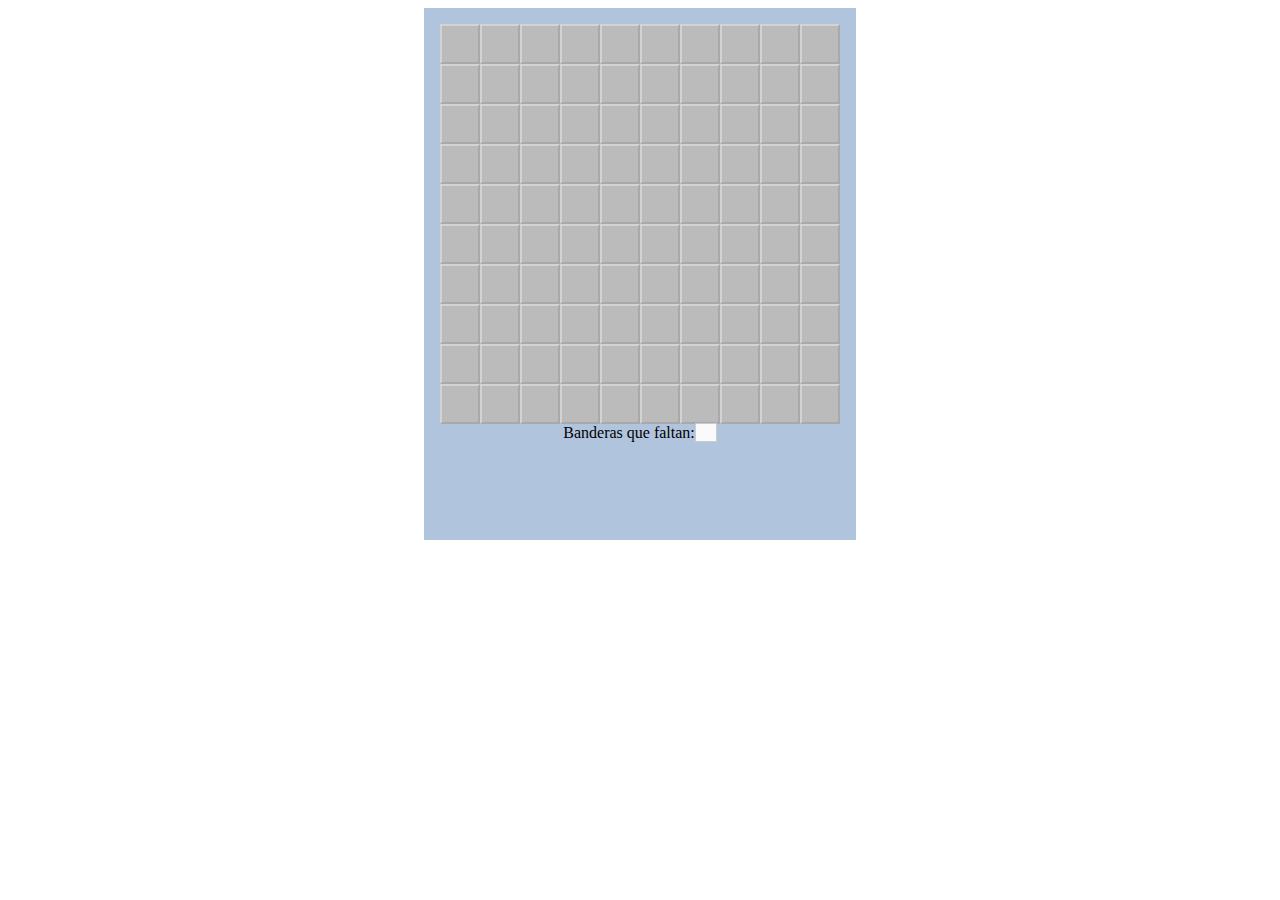
==== index.html @ 9176af23 "12/11/21" ====
<!DOCTYPE html>
<html lang="es">
<head>
    <meta charset="UTF-8">
    <meta http-equiv="X-UA-Compatible" content="IE=edge">
    <meta name="viewport" content="width=device-width, initial-scale=1.0">
    <!--He introducido los titulos-->
    <title>Buscaminas</title>
    <!--He introducido el link al css-->
    <link rel="stylesheet" href="style.css">
    <!--He introducido la llamada al js-->
    <script src="juego.js"></script>
</head>
<body>
    
    <!--div donde irá todo el juego-->
    <div class="contenedor">
        <div class="matriz"></div>
        <div>Banderas que faltan: <span id = "banderas-izquierda"></span></div>
        <div id="resultado"></div>
    </div>

</body>
</html>
---- style.css ----
.contenedor{
    margin: auto auto;
    padding: 1rem;
    box-align:center;
    text-align:center;
    background-color: lightsteelblue;
    width:400px;
    height:500px;
}

/*Dimensionado de la clase matriz del html*/
.matriz{
    height: 400px;
    width: 400px;
    background-color: grey;
    /*Para poder agrupar todos los cuadraditos*/
    display: flex;
    flex-wrap: wrap;
    margin-left: auto;
    margin-right: auto;
    box-shadow: inset 3px 3px 0 0 rgba(255, 255, 255, 0.5),
        inset -3px -3px 0 0 rgba(0, 0, 0, 0.5);
}

.matriz div{
    background-color: #BBBBBB;
    border-left: 2px solid #D3D3D3;
    border-top: 2px solid #D3D3D3;
    border-right: 2px solid #A9A9A9;
    border-bottom: 2px solid #A9A9A9;
    text-align: center;
    height: 40px;
    width: 40px;
    box-sizing: border-box;
    
}
div #banderas-izquierda{
    margin-left: auto;
    margin-right: auto;
}

#banderas-izquierda{
    background-color: #fafafa;
    margin-left: auto;
    margin-right: auto;
    padding: 0.1px 10px;
    border: 1px  solid #ccc;
    text-align: center;
}

.bandera{
    font-size:25px;
}

.bomba{
    background-color:red;
    font-size:25px;
    box-sizing: border-box;
}

.uno{
    color: green;
    font-size:30px;
}
.dos{
    color: blue;
    font-size:30px;
}
.tres{
    color: purple;
    font-size:30px;
}
.cuatro{
    color: yellow;
    font-size:30px;
}
.cinco{
    color: orange;
    font-size:30px;
}
.seis{
    color: crimson;
    font-size:30px;
}
.siete{
    color: brown;
    font-size:30px;
}
.ocho{
    color: black;
    font-size:30px;
}
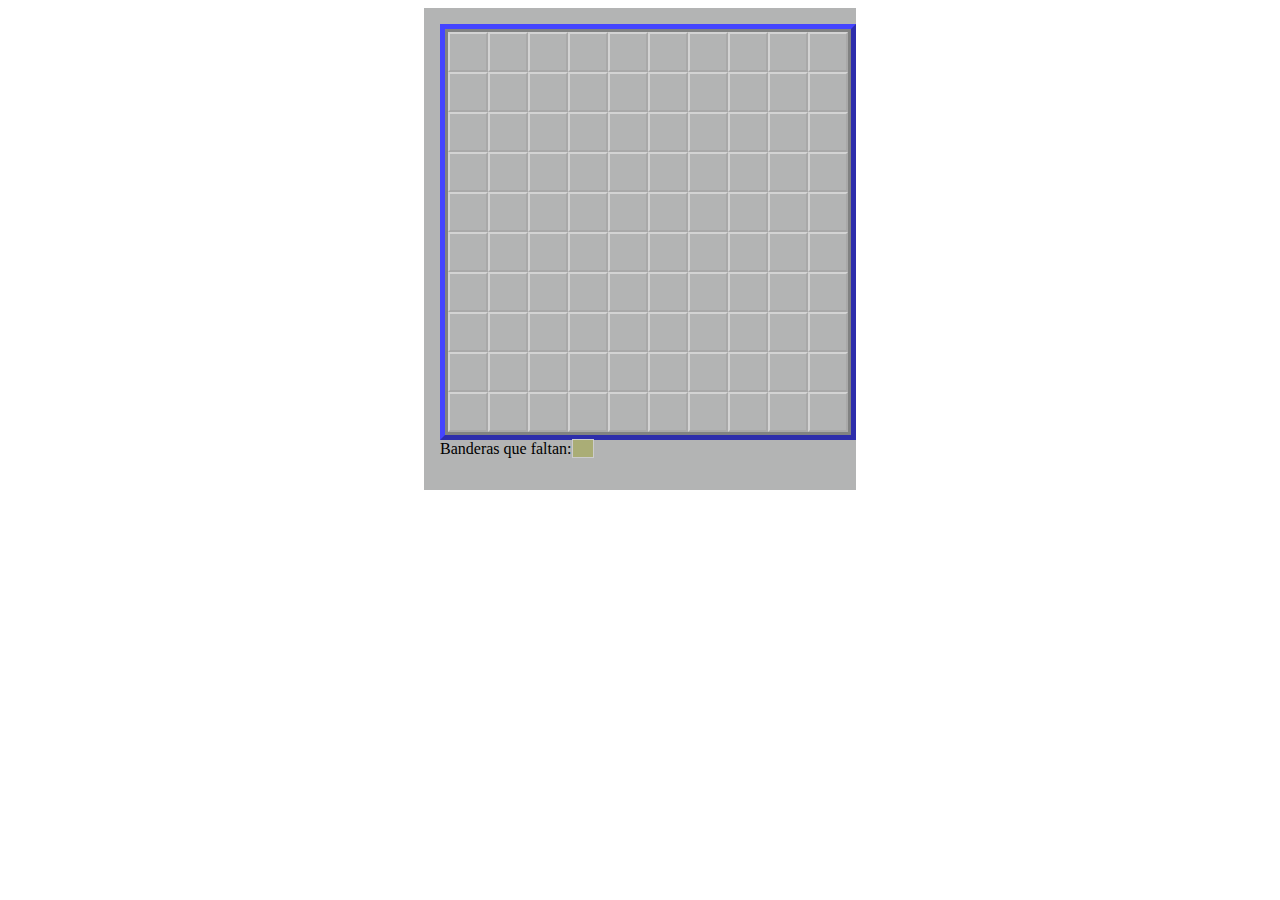
==== commit f5d33973: "Commit 14/11: Depuración completa" ====
--- a/index.html
+++ b/index.html
@@ -4,21 +4,15 @@
     <meta charset="UTF-8">
     <meta http-equiv="X-UA-Compatible" content="IE=edge">
     <meta name="viewport" content="width=device-width, initial-scale=1.0">
-    <!--He introducido los titulos-->
     <title>Buscaminas</title>
-    <!--He introducido el link al css-->
     <link rel="stylesheet" href="style.css">
-    <!--He introducido la llamada al js-->
     <script src="juego.js"></script>
 </head>
 <body>
-    
-    <!--div donde irá todo el juego-->
     <div class="contenedor">
         <div class="matriz"></div>
         <div>Banderas que faltan: <span id = "banderas-izquierda"></span></div>
         <div id="resultado"></div>
     </div>
-
 </body>
 </html>--- a/style.css
+++ b/style.css
@@ -1,29 +1,28 @@
 .contenedor{
     margin: auto auto;
     padding: 1rem;
-    box-align:center;
-    text-align:center;
-    background-color: lightsteelblue;
+    border: 2px;
+    background-color: #b3b4b4;
     width:400px;
-    height:500px;
+    height:450px;
 }
 
-/*Dimensionado de la clase matriz del html*/
 .matriz{
     height: 400px;
     width: 400px;
-    background-color: grey;
-    /*Para poder agrupar todos los cuadraditos*/
+    background-color: #818282;
+    text-align:center;
     display: flex;
     flex-wrap: wrap;
     margin-left: auto;
     margin-right: auto;
-    box-shadow: inset 3px 3px 0 0 rgba(255, 255, 255, 0.5),
-        inset -3px -3px 0 0 rgba(0, 0, 0, 0.5);
+    padding: 3px;
+    border-spacing: 2px;
+    border: 5px outset #4444ff;
 }
 
 .matriz div{
-    background-color: #BBBBBB;
+    background-color: #b3b4b4;
     border-left: 2px solid #D3D3D3;
     border-top: 2px solid #D3D3D3;
     border-right: 2px solid #A9A9A9;
@@ -32,15 +31,19 @@
     height: 40px;
     width: 40px;
     box-sizing: border-box;
-    
+    user-select: none;
 }
-div #banderas-izquierda{
-    margin-left: auto;
-    margin-right: auto;
+
+.matriz .anotado{
+	border-left: 1px solid #A9A9A9;
+	border-top: 1px solid #A9A9A9;
+	border-right: 1px solid #D3D3D3;
+	border-bottom: 1px solid #D3D3D3;
+	text-shadow: 1px 1px 2px #999999;
 }
 
 #banderas-izquierda{
-    background-color: #fafafa;
+    background-color: #aaad76;
     margin-left: auto;
     margin-right: auto;
     padding: 0.1px 10px;
